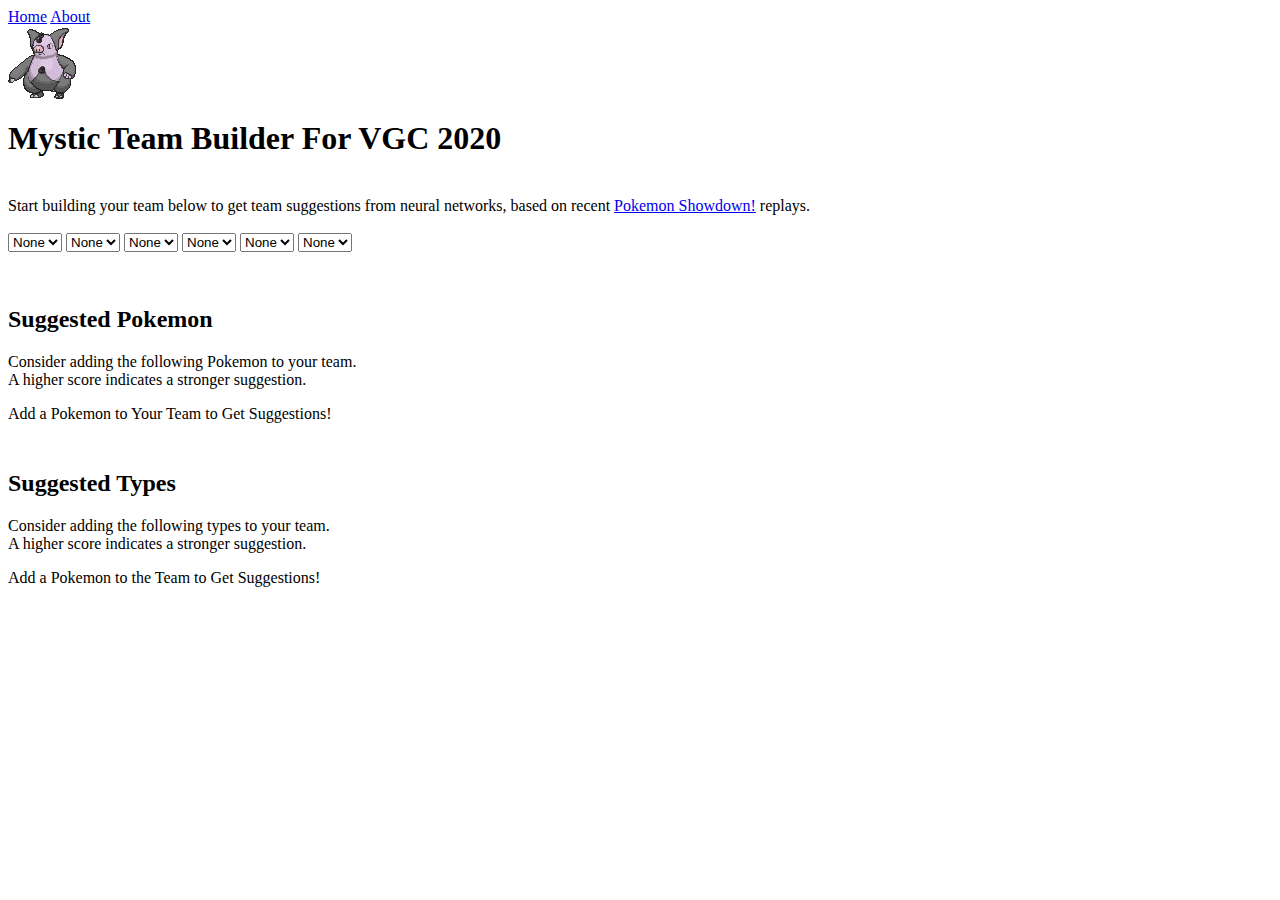
==== app/templates/index.html @ 087e5188 "Files" ====
<html>
    <script src="https://code.jquery.com/jquery-2.1.4.min.js"></script>
    <script src="static/js/index.js"></script>
    <link rel="stylesheet" type="text/css" href="static/css/site_format.css">
    <link rel="shortcut icon" href="static/images/icons/grumpig.png">
    <head>
        <!-- Global site tag (gtag.js) - Google Analytics -->
        <script async src="https://www.googletagmanager.com/gtag/js?id=UA-172438125-1"></script>
        <script>
          window.dataLayer = window.dataLayer || [];
          function gtag(){dataLayer.push(arguments);}
          gtag('js', new Date());

          gtag('config', 'UA-172438125-1');
        </script>

        <title>Mystic Team Builder</title>
    </head>
    <body>
        <div class="sidenav">
            <a href="/">Home</a>
            <a href="/about">About</a>
            <div class="grumpig_sidenav_container">
                <img class="grumpig_sidenav" src="../static/images/sprites/grumpig.gif">
            </div>
        </div>

        <div class="header">
            <h1 id="pageHeader">Mystic Team Builder For VGC 2020</h1>
        </div>

        <div class="content">
            <br>Start building your team below to get team suggestions from neural networks, based on recent
            <a href="https://pokemonshowdown.com/">Pokemon Showdown!</a> replays.<br><br>

            <div class="selection">
                <form>
                    <select id="p1" name="p1" class="pokemonSelect">
                        <option value="None">None</option>
                    </select>
                    <select id="p2" name="p2" class="pokemonSelect">
                        <option value="None">None</option>
                    </select>
                    <select id="p3" name="p3" class="pokemonSelect">
                        <option value="None">None</option>
                    </select>
                    <select id="p4" name="p4" class="pokemonSelect">
                        <option value="None">None</option>
                    </select>
                    <select id="p5" name="p5" class="pokemonSelect">
                        <option value="None">None</option>
                    </select>
                    <select id="p6" name="p6" class="pokemonSelect">
                        <option value="None">None</option>
                    </select>
                </form>

                <div>
                    <img id="i1" class="image">
                    <img id="i2" class="image">
                    <img id="i3" class="image">
                    <img id="i4" class="image">
                    <img id="i5" class="image">
                    <img id="i6" class="image">
                </div>
            </div>

            <div class="suggestions">
                <h2>Suggested Pokemon</h2>
                <p>
                    Consider adding the following Pokemon to your team.<br>
                    A higher score indicates a stronger suggestion.<br>
                </p>
                <a class="note" id="suggestedPokemonNote">Add a Pokemon to Your Team to Get Suggestions!</a>
                <div class="suggestedPokemonImages">
                </div>
                <h2><br>Suggested Types</h2>
                <p>
                    Consider adding the following types to your team.<br>
                    A higher score indicates a stronger suggestion.<br>
                </p>
                <a class="note" id="suggestedTypesNote">Add a Pokemon to the Team to Get Suggestions!</a>
                <div class="suggestedTypeImages">
                </div>
            </div>
        </div>
    </body>
</html>
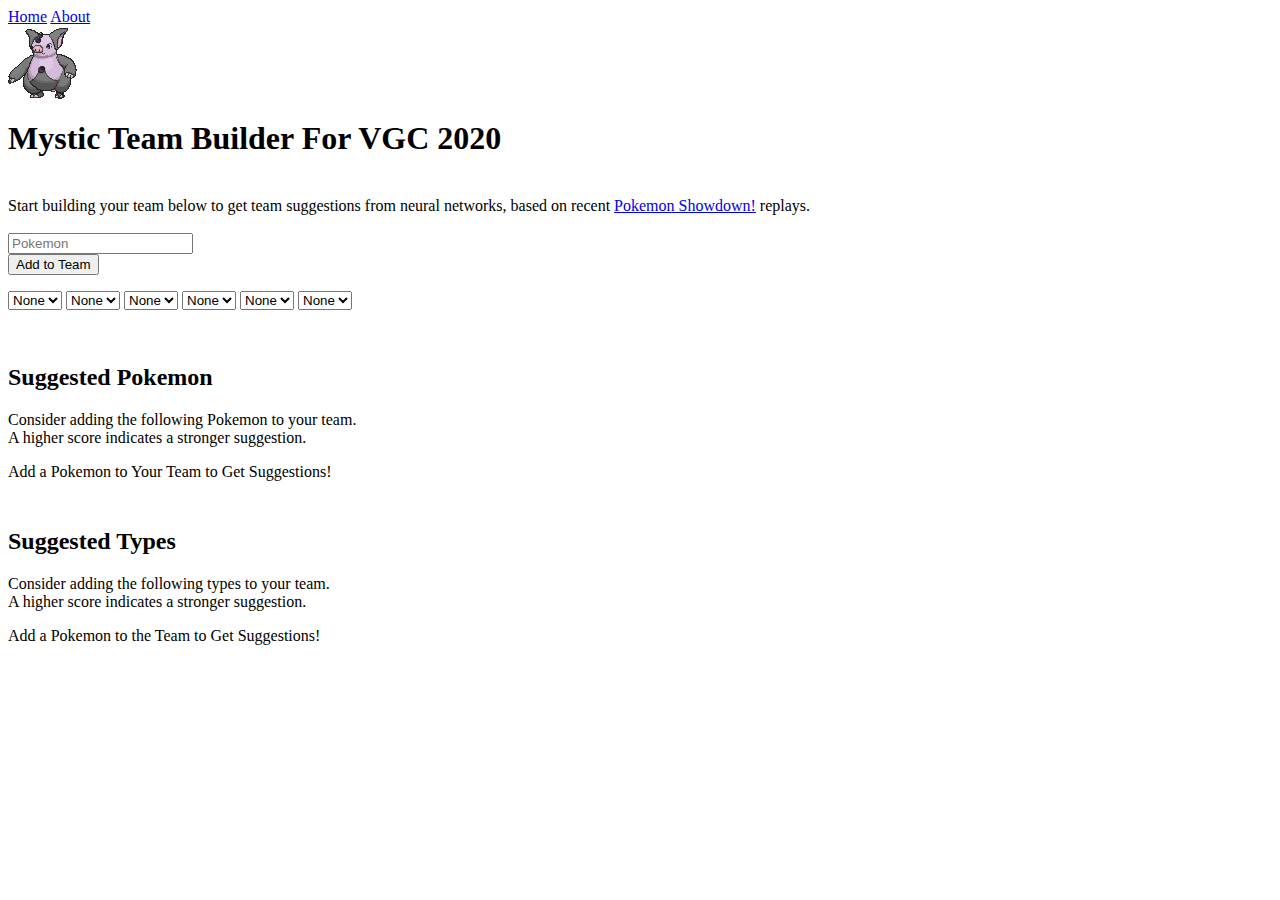
==== commit 7450e409: "Searchable Box" ====
--- a/app/templates/index.html
+++ b/app/templates/index.html
@@ -1,6 +1,7 @@
 <html>
     <script src="https://code.jquery.com/jquery-2.1.4.min.js"></script>
     <script src="static/js/index.js"></script>
+    <script src="static/js/autocomplete.js"></script>
     <link rel="stylesheet" type="text/css" href="static/css/site_format.css">
     <link rel="shortcut icon" href="static/images/icons/grumpig.png">
     <head>
@@ -34,6 +35,13 @@
             <a href="https://pokemonshowdown.com/">Pokemon Showdown!</a> replays.<br><br>
 
             <div class="selection">
+                <form autocomplete="off">
+                    <div class="autocomplete">
+                        <input id="pokeInput" class="pokemonInput" name="pokemon" placeholder="Pokemon">
+                    </div>
+                    <button type="button" id="inputConfirm">Add to Team</button>
+                    <a id="errorMsg"></a>
+                </form>
                 <form>
                     <select id="p1" name="p1" class="pokemonSelect">
                         <option value="None">None</option>
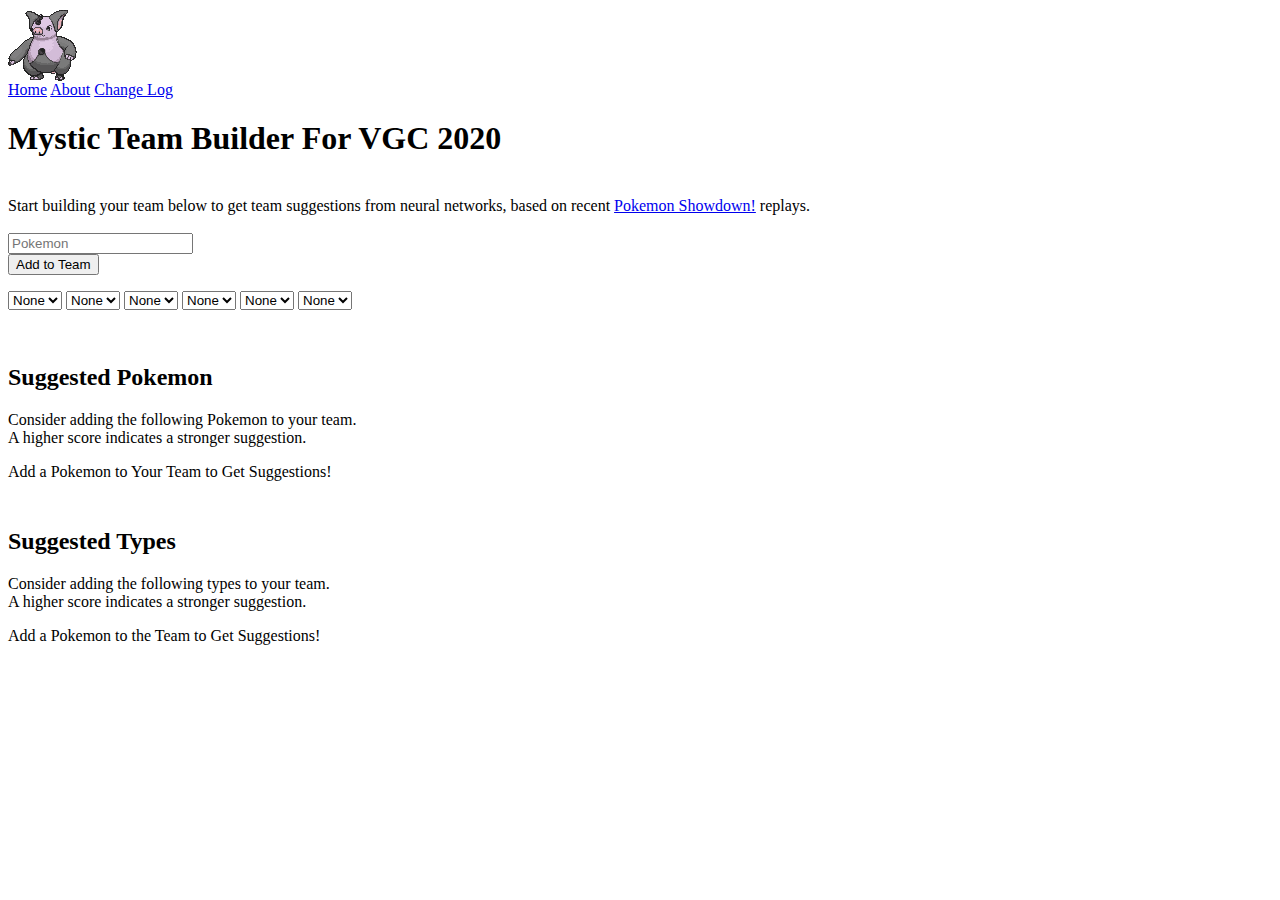
==== commit 583fe093: "Change Log Page" ====
--- a/app/templates/index.html
+++ b/app/templates/index.html
@@ -5,25 +5,16 @@
     <link rel="stylesheet" type="text/css" href="static/css/site_format.css">
     <link rel="shortcut icon" href="static/images/icons/grumpig.png">
     <head>
-        <!-- Global site tag (gtag.js) - Google Analytics -->
-        <script async src="https://www.googletagmanager.com/gtag/js?id=UA-172438125-1"></script>
-        <script>
-          window.dataLayer = window.dataLayer || [];
-          function gtag(){dataLayer.push(arguments);}
-          gtag('js', new Date());
-
-          gtag('config', 'UA-172438125-1');
-        </script>
-
         <title>Mystic Team Builder</title>
     </head>
     <body>
         <div class="sidenav">
-            <a href="/">Home</a>
-            <a href="/about">About</a>
             <div class="grumpig_sidenav_container">
                 <img class="grumpig_sidenav" src="../static/images/sprites/grumpig.gif">
             </div>
+            <a href="/">Home</a>
+            <a href="/about">About</a>
+            <a href="/history">Change Log</a>
         </div>
 
         <div class="header">
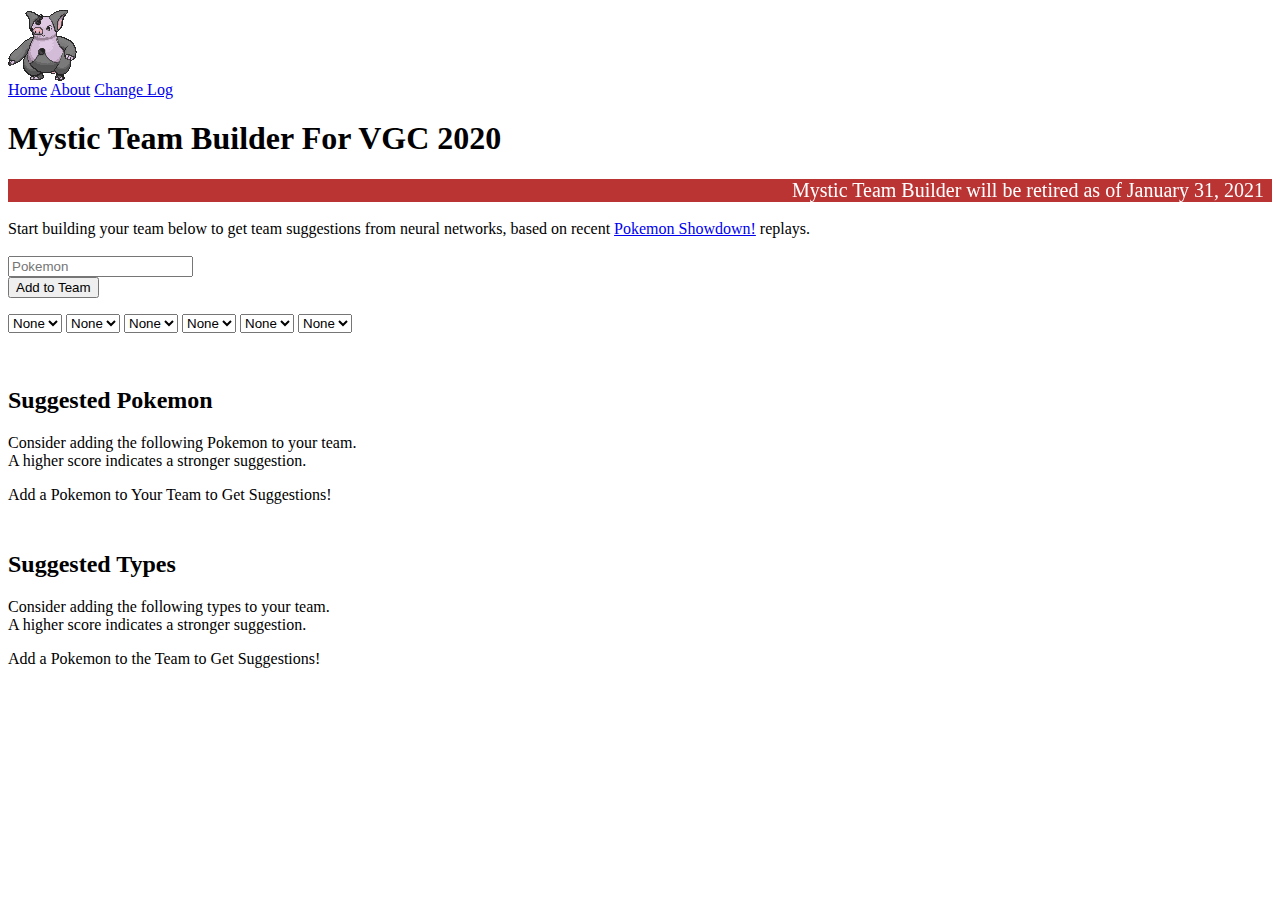
==== commit 80378f38: "Shutdown message" ====
--- a/app/templates/index.html
+++ b/app/templates/index.html
@@ -19,6 +19,13 @@
 
         <div class="header">
             <h1 id="pageHeader">Mystic Team Builder For VGC 2020</h1>
+        </div>
+        <div align="center">
+            <marquee behavior="alternate" bgcolor="#bb3434" direction="left" height:="" loop="7" scrollamount="1" scrolldelay="2" width="100%">
+                <span style="font-size: 20px;color:#FFFFFF">
+                    Mystic Team Builder will be retired as of January 31, 2021
+                </span>
+            </marquee>
         </div>
 
         <div class="content">
